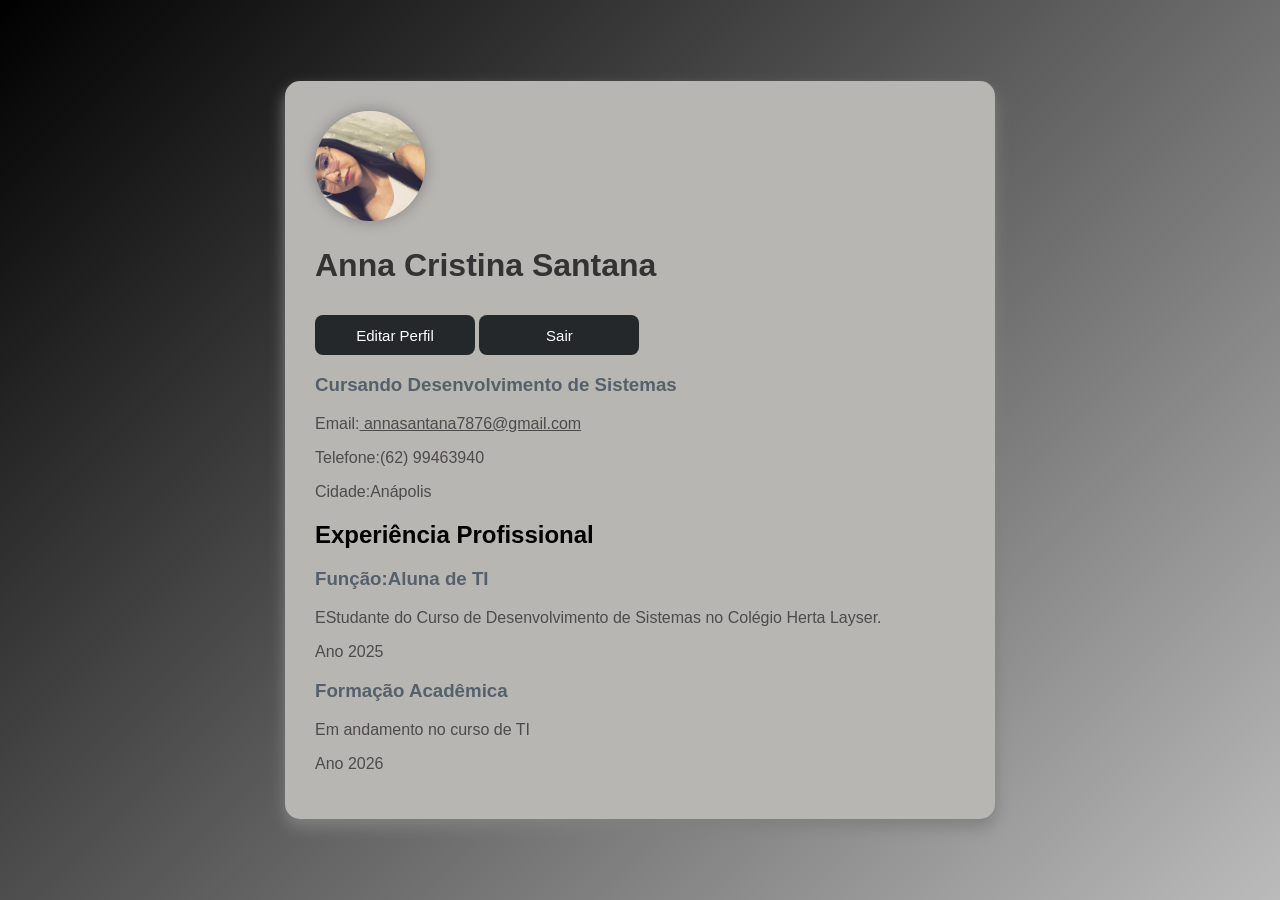
==== Curriculo/index.html @ 274ee31c "Add files via upload" ====
<!DOCTYPE html>
<html lang="pt-br">
<head>
    <meta charset="UTF-8">
    <meta name="viewport" content="width=device-width, initial-scale=1.0">
    <title>Curriculo Profissional</title> 
    <link rel="stylesheet" href="CSS/style.css">
</head>
<body>
    <div class="container">
        <img src="img/Anna.jpg" alt="Anna">
        <h1>Anna Cristina Santana</h1>
         <button>Editar Perfil</button>
        <button>Sair</button>
        <h3>Cursando Desenvolvimento de Sistemas</h3>
        <p>Email:<a href="mailto:annasantana7876@gmail.com">
        annasantana7876@gmail.com</a></p>
        <p>Telefone:(62) 99463940</p>
        <p>Cidade:Anápolis</p>
    <div class="Experiencia">
        <h2>Experiência Profissional</h2>
        <h3>Função:Aluna de TI</h3>
        <p>EStudante do Curso de Desenvolvimento de Sistemas no Colégio Herta Layser.</p>
        <p>Ano 2025</p>
        <h3>Formação Acadêmica</h3>
        <p>Em andamento no curso de TI</p>
        <p>Ano 2026</p>
    </div>
</body>
</html>
---- Curriculo/CSS/style.css ----
body{
    display: flex;
    justify-content: center;
    align-items: center;
    min-height: 100vh;
    margin: 0;
    background: linear-gradient(
        135deg,
        black,
        rgb(188, 187, 187)
    );
    font-family: Arial;
}
.container{
    width: 650px;
    max-width: 850px;
    background-color: rgb(184, 182, 178);
    padding: 30px;
    text-align:none;
    border-radius: 15px;
    box-shadow: 0 8px 15px gray;
}
img{
    width: 110px;
    height: 110px;
    object-fit: cover;
    border-radius: 50%;
    box-shadow:0 0 15px gray;

}
h1{
    color: #333;
    
}
h3{
    color:#56606b;

}
p{
    color:#4d4b4b;
}
a{
    color:#4d4b4b
}
button{
    width: 160px;
    height: 40px;
    margin-top: 10px;
    border: none;
    border-radius: 8px;
    background-color: #25282a ;
    color: white;
    font-size: 15px;
}
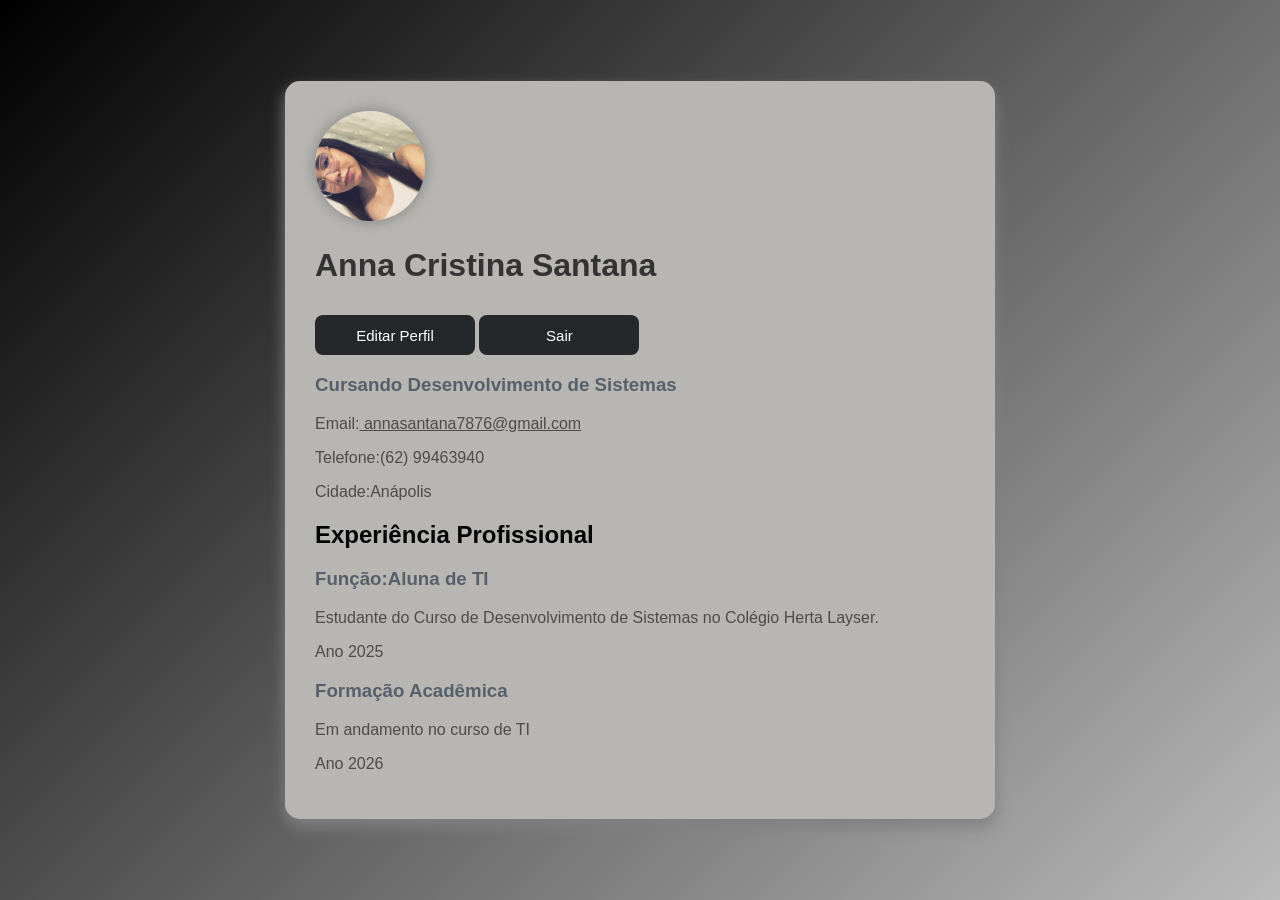
==== commit ad3afe12: "Add files via upload" ====
--- a/Curriculo/index.html
+++ b/Curriculo/index.html
@@ -9,22 +9,23 @@
 <body>
     <div class="container">
         <img src="img/Anna.jpg" alt="Anna">
-        <h1>Anna Cristina Santana</h1>
-         <button>Editar Perfil</button>
-        <button>Sair</button>
+        <h1 id="nome">Anna Cristina Santana</h1>
+         <button id="editar">Editar Perfil</button>
+        <button id="sair">Sair</button>
         <h3>Cursando Desenvolvimento de Sistemas</h3>
         <p>Email:<a href="mailto:annasantana7876@gmail.com">
         annasantana7876@gmail.com</a></p>
-        <p>Telefone:(62) 99463940</p>
-        <p>Cidade:Anápolis</p>
+        <p id="telefone">Telefone:(62) 99463940</p>
+        <p id="cidade">Cidade:Anápolis</p>
     <div class="Experiencia">
         <h2>Experiência Profissional</h2>
         <h3>Função:Aluna de TI</h3>
-        <p>EStudante do Curso de Desenvolvimento de Sistemas no Colégio Herta Layser.</p>
+        <p>Estudante do Curso de Desenvolvimento de Sistemas no Colégio Herta Layser.</p>
         <p>Ano 2025</p>
         <h3>Formação Acadêmica</h3>
         <p>Em andamento no curso de TI</p>
         <p>Ano 2026</p>
     </div>
+    <script src="js/perfil/perfil.js"></script>
 </body>
 </html>
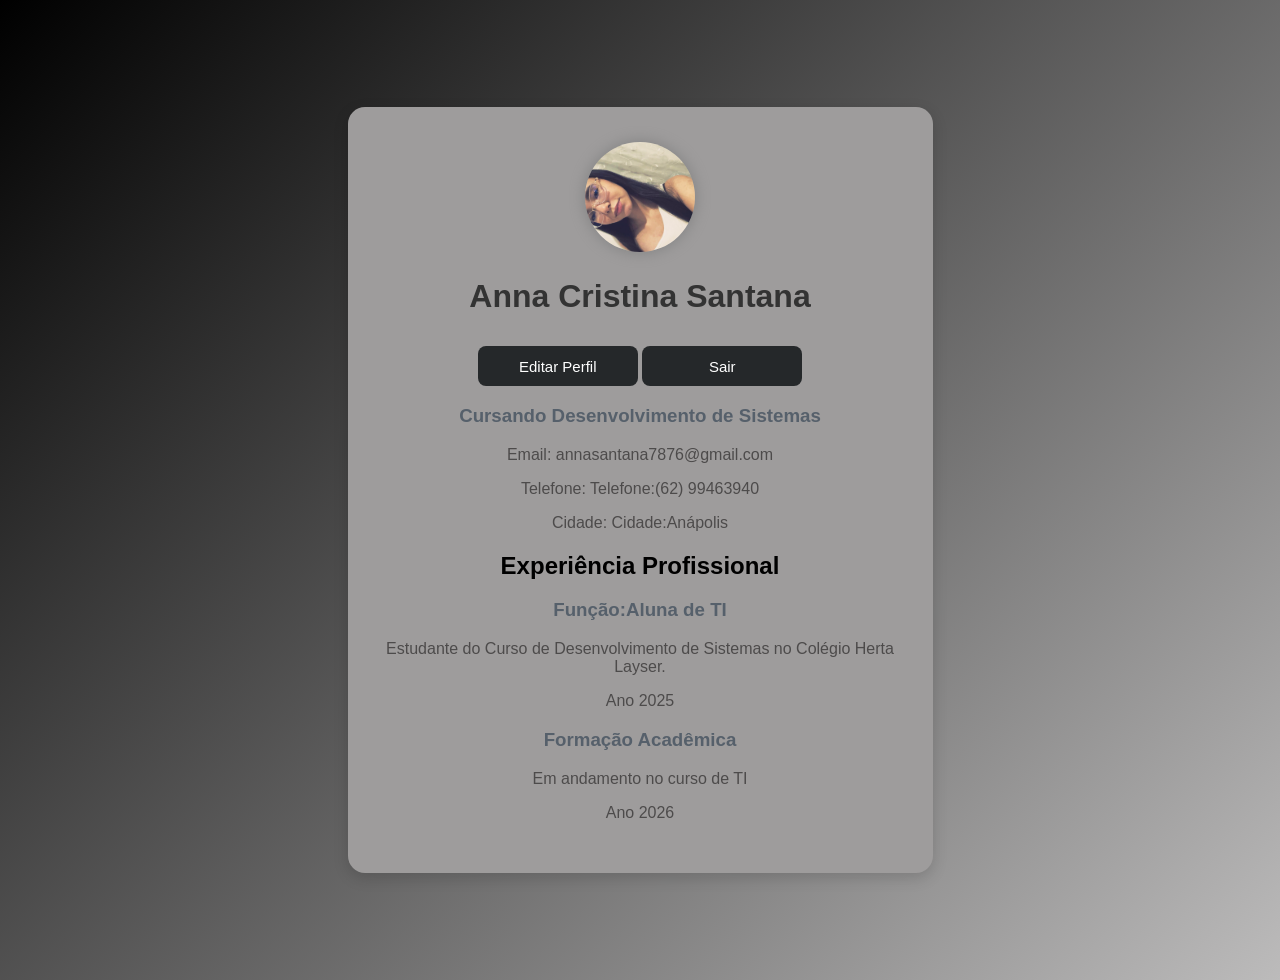
==== commit a86b471a: "Add files via upload" ====
--- a/Curriculo/index.html
+++ b/Curriculo/index.html
@@ -7,25 +7,58 @@
     <link rel="stylesheet" href="CSS/style.css">
 </head>
 <body>
-    <div class="container">
+    <div class="perfil">
         <img src="img/Anna.jpg" alt="Anna">
-        <h1 id="nome">Anna Cristina Santana</h1>
+        <h1 id="perfilNome">Anna Cristina Santana</h1>
          <button id="editar">Editar Perfil</button>
         <button id="sair">Sair</button>
-        <h3>Cursando Desenvolvimento de Sistemas</h3>
-        <p>Email:<a href="mailto:annasantana7876@gmail.com">
-        annasantana7876@gmail.com</a></p>
-        <p id="telefone">Telefone:(62) 99463940</p>
-        <p id="cidade">Cidade:Anápolis</p>
+        <h3 id="perfilCurso">Cursando Desenvolvimento de Sistemas</h3>
+        <p>Email: <span id="perfilEmail">annasantana7876@gmail.com</span></p>
+        <p>Telefone: <span id="perfilTelefone">Telefone:(62) 99463940</span></p>
+        <p>Cidade: <span id="perfilCidade">Cidade:Anápolis</span></p>
     <div class="Experiencia">
         <h2>Experiência Profissional</h2>
         <h3>Função:Aluna de TI</h3>
-        <p>Estudante do Curso de Desenvolvimento de Sistemas no Colégio Herta Layser.</p>
+        <p id="perfilDescricao">Estudante do Curso de Desenvolvimento de Sistemas no Colégio Herta Layser.</p>
         <p>Ano 2025</p>
         <h3>Formação Acadêmica</h3>
         <p>Em andamento no curso de TI</p>
         <p>Ano 2026</p>
     </div>
-    <script src="js/perfil/perfil.js"></script>
+
+    <div class="formulario"id="areaFormular"hidden>
+            <h2>Editar Perfil</h2>
+            <form id="formPerfil">
+
+                <label for="nome">Nome:</label>
+                <input type="text"id="nome" required>
+
+                <label for="curso">Curso:</label>
+                <input type="text" id="curso" required>
+
+                <label for="telefone">Telefone:</label>
+                <input type="text" id="telefone" required>
+
+                <label for="email">Email:</label>
+                <input type="text" id="email" required>
+
+                <label for="cidade">Cidade:</label>
+                <input type="text" id="cidade" required>
+
+                <label for="descricao">Descrição:</label>
+                <textarea id="descricao"></textarea>
+
+                <button type="submit">
+                    Salvar Perfil
+                </button>
+
+                <button type="button" id="cancelar">
+                    Cancelar
+                </button>
+
+            </form>    
+    </div>
+
+    <script src="js/perfil/perfil.js" defer></script>
 </body>
 </html>
--- a/Curriculo/CSS/style.css
+++ b/Curriculo/CSS/style.css
@@ -1,25 +1,21 @@
 body{
+    margin: 0;
+    padding: 40px;
+    min-height: 100vh;
+    font-family: Arial, sans-serif;
     display: flex;
     justify-content: center;
     align-items: center;
     min-height: 100vh;
-    margin: 0;
+    gap: 50px;
+    flex-wrap: wrap;
     background: linear-gradient(
         135deg,
         black,
         rgb(188, 187, 187)
     );
-    font-family: Arial;
 }
-.container{
-    width: 650px;
-    max-width: 850px;
-    background-color: rgb(184, 182, 178);
-    padding: 30px;
-    text-align:none;
-    border-radius: 15px;
-    box-shadow: 0 8px 15px gray;
-}
+
 img{
     width: 110px;
     height: 110px;
@@ -51,4 +47,81 @@
     background-color: #25282a ;
     color: white;
     font-size: 15px;
+}
+
+.formulario{ width: 450px; max-width: 100%;padding: 30px; background-color: white; border-radius: 17px;
+    box-shadow: 0 5px 15 px rgba(0, 0, 0, 0.15);
+}
+
+.formulario h2{text-align: center; margin-top: 15px; margin-bottom: 22px;}
+
+.formulario label{ display: block; margin-top: 12px; margin-bottom: 6px;}
+
+.formulario input, .formulario textarea{
+    display: block; width: 100%; padding: 11px;
+
+    border: 1px solid #cccccc; border-radius: 6px;
+
+    font-family: Arial,sans-serif; font-size: 15px;
+}
+
+.formulario textarea{ min-height: 90px; resize: vertical;}
+
+.formulario button{
+    display: block;
+    width: 100%;
+    margin-top: 15px;
+}
+
+.formulario input:focus,
+.formulario textarea:focus {
+    outline: 2px solid #087bfa;
+    outline-offset: 1px;
+}
+
+[hidden] {
+    display: none !important;
+}
+
+.perfil {
+    width: 515px;
+    max-width: 100%;
+    padding: 35px;
+    background-color: rgb(158, 156, 156);
+    border-radius: 17px;
+    box-shadow: 0 5px 15px rgba(0, 0, 0, 0.15);
+    text-align: center;
+}
+
+@media (max-width: 700px) {
+
+    body {
+        padding: 25px 16px;
+        gap: 25px;
+        align-items: flex-start;
+    }
+
+    .perfil,
+    .formulario {
+        width: 100%;
+        max-width: 450px;
+        padding: 25px;
+    }
+
+    .perfil img {
+        width: 140px;
+        height: 140px;
+    }
+
+    .perfil h1 {
+        font-size: 28px;
+    }
+
+    .perfil h3 {
+        font-size: 19px;
+    }
+
+    .perfil p {
+        font-size: 16px;
+    }
 }
